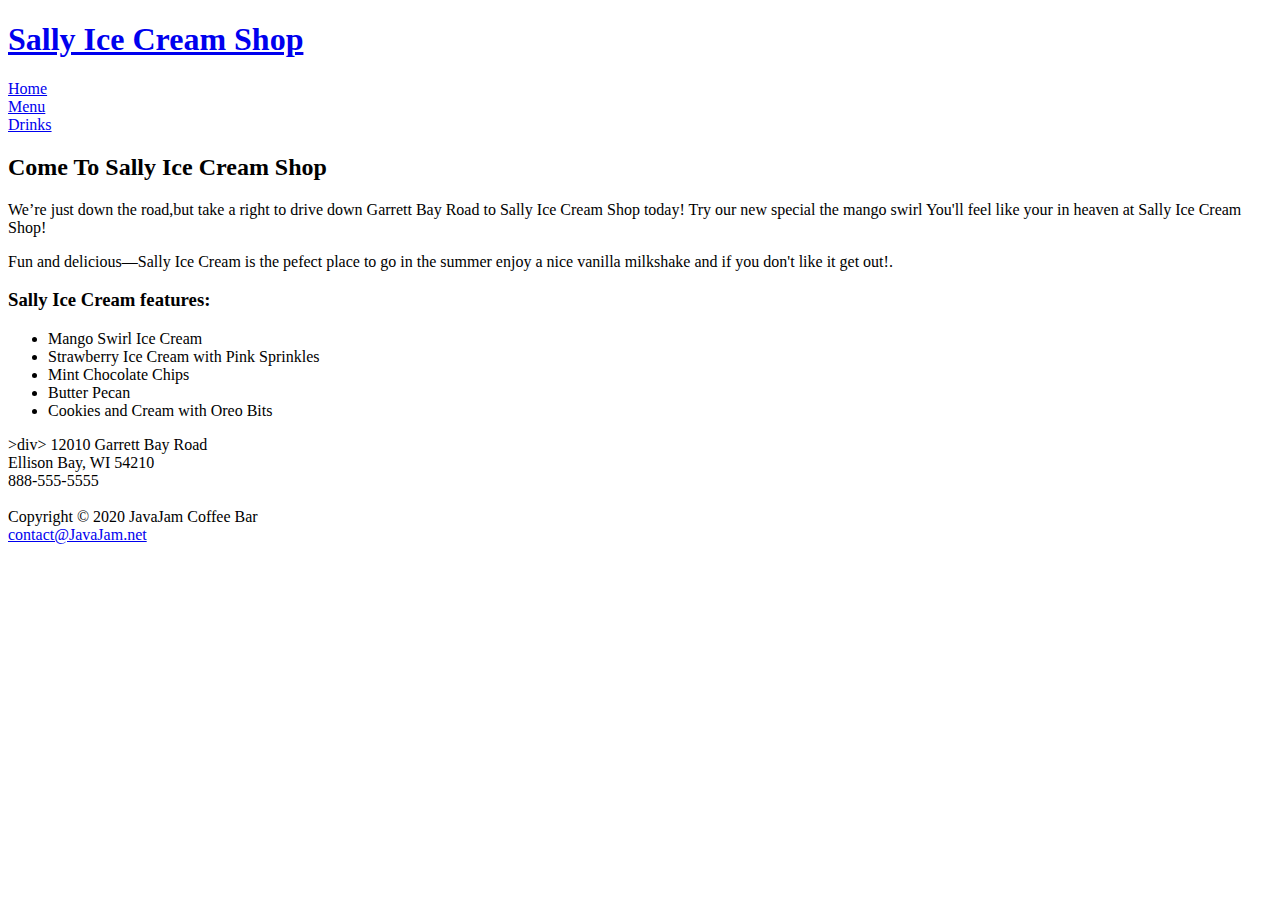
==== index.html @ 9486cb6f "Create index.html" ====
<!DOCTYPE html>
<html lang="en">
<head>
<title>Sally Ice Cream </title>
<meta charset="utf-8">
<link href="javajam.css" rel="stylesheet">
</head>
<body>
<div id="wrapper">
<header>
<h1><a href="index.html">Sally Ice Cream Shop </a></h1>
</header>
<nav>
</ul>
<li><a href="index.html">Home</a></li>
<li><a href="menu.html">Menu</a></li> 
<li><a href="music.html">Drinks</a></li>
</ul>
</nav>
 <main>
<div id="homehero">
</div>
<h2>Come To Sally Ice Cream Shop </h2>
<p>We&#8217;re just down the road,but take a right to drive down Garrett Bay Road to Sally Ice Cream Shop today! 
Try our new special the mango swirl You'll
feel like your in heaven at Sally Ice Cream Shop!</p>
<p>Fun and  delicious&mdash;Sally Ice Cream  is the pefect place to go in the summer
enjoy a nice vanilla milkshake and if you don't like it get out!.</p>
<h3>Sally Ice Cream features:</h3>
<ul>
<li>Mango Swirl Ice Cream</li> 
<li>Strawberry Ice Cream with Pink Sprinkles</li>
<li>Mint Chocolate Chips</li>
<li>Butter Pecan</li>
<li>Cookies and Cream with Oreo Bits</li>
</ul>
 >div>
12010 Garrett Bay Road<br>
Ellison Bay, WI 54210<br>
888-555-5555<br><br>
</div>
</main>  
<footer>
  Copyright &copy; 2020 JavaJam Coffee Bar<br>  
  <a href="mailto:yourfirstname@yourlastname.com">contact@JavaJam.net</a>
</footer>
</div>
</body>
</html>
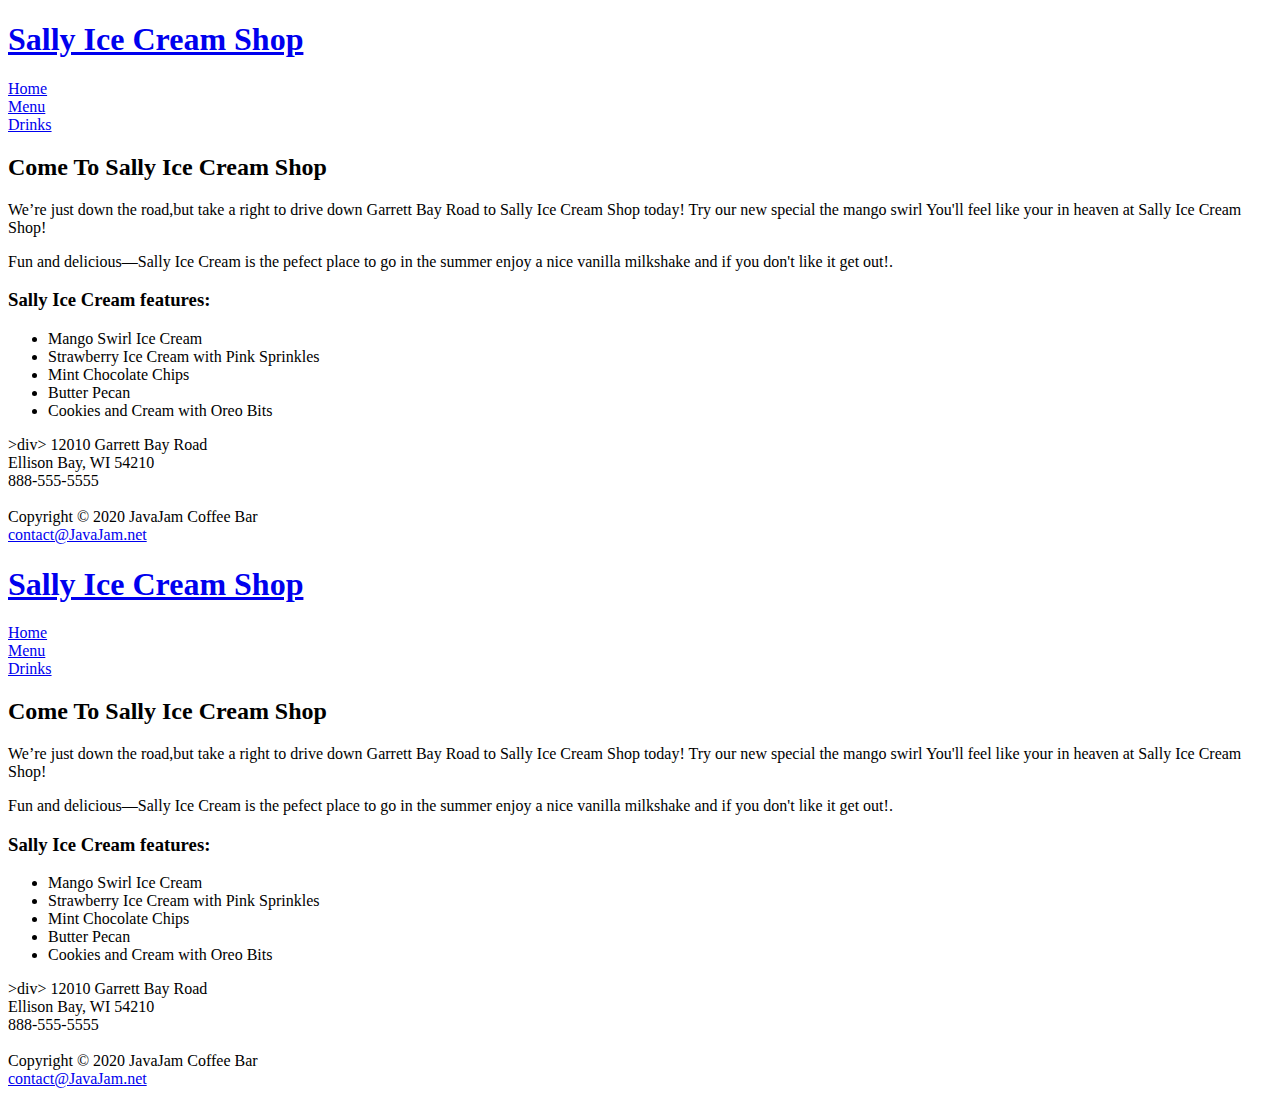
==== commit c69f077e: "Update index.html" ====
--- a/index.html
+++ b/index.html
@@ -47,3 +47,52 @@
 </div>
 </body>
 </html>
+<!DOCTYPE html>
+<html lang="en">
+<head>
+<title>Sally Ice Cream </title>
+<meta charset="utf-8">
+<link href="javajam.css" rel="stylesheet">
+</head>
+<body>
+<div id="wrapper">
+<header>
+<h1><a href="index.html">Sally Ice Cream Shop </a></h1>
+</header>
+<nav>
+</ul>
+<li><a href="index.html">Home</a></li>
+<li><a href="menu.html">Menu</a></li> 
+<li><a href="music.html">Drinks</a></li>
+</ul>
+</nav>
+ <main>
+<div id="homehero">
+</div>
+<h2>Come To Sally Ice Cream Shop </h2>
+<p>We&#8217;re just down the road,but take a right to drive down Garrett Bay Road to Sally Ice Cream Shop today! 
+Try our new special the mango swirl You'll
+feel like your in heaven at Sally Ice Cream Shop!</p>
+<p>Fun and  delicious&mdash;Sally Ice Cream  is the pefect place to go in the summer
+enjoy a nice vanilla milkshake and if you don't like it get out!.</p>
+<h3>Sally Ice Cream features:</h3>
+<ul>
+<li>Mango Swirl Ice Cream</li> 
+<li>Strawberry Ice Cream with Pink Sprinkles</li>
+<li>Mint Chocolate Chips</li>
+<li>Butter Pecan</li>
+<li>Cookies and Cream with Oreo Bits</li>
+</ul>
+ >div>
+12010 Garrett Bay Road<br>
+Ellison Bay, WI 54210<br>
+888-555-5555<br><br>
+</div>
+</main>  
+<footer>
+  Copyright &copy; 2020 JavaJam Coffee Bar<br>  
+  <a href="mailto:Saleena@Hanif.com">contact@JavaJam.net</a>
+</footer>
+</div>
+</body>
+</html>
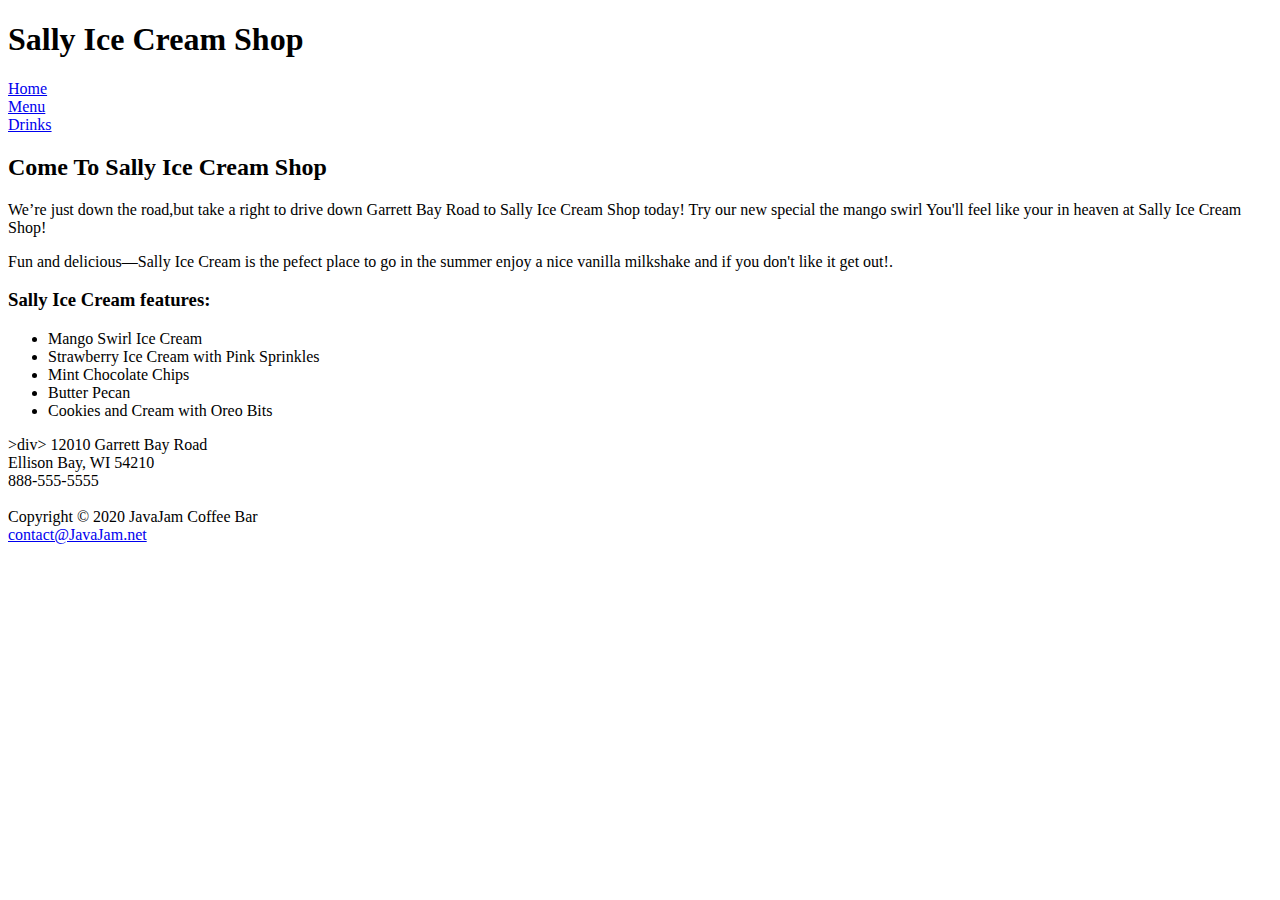
==== commit abf9f301: "Update index.html" ====
--- a/index.html
+++ b/index.html
@@ -1,4 +1,4 @@
- <!DOCTYPE html>
+  <!DOCTYPE html>
 <html lang="en">
 <head>
 <title>Sally Ice Cream </title>
@@ -8,7 +8,7 @@
 <body>
 <div id="wrapper">
 <header>
-<h1><a href="index.html">Sally Ice Cream Shop </a></h1>
+<h1>Sally Ice Cream Shop </h1>
 </header>
 <nav>
 </ul>
@@ -20,7 +20,7 @@
  <main>
 <div id="homehero">
 </div>
-<h2>Come To Sally Ice Cream Shop </h2>
+<h2>Come To Sally Ice Cream Shop</h2>
 <p>We&#8217;re just down the road,but take a right to drive down Garrett Bay Road to Sally Ice Cream Shop today! 
 Try our new special the mango swirl You'll
 feel like your in heaven at Sally Ice Cream Shop!</p>
@@ -47,52 +47,3 @@
 </div>
 </body>
 </html>
-<!DOCTYPE html>
-<html lang="en">
-<head>
-<title>Sally Ice Cream </title>
-<meta charset="utf-8">
-<link href="javajam.css" rel="stylesheet">
-</head>
-<body>
-<div id="wrapper">
-<header>
-<h1><a href="index.html">Sally Ice Cream Shop </a></h1>
-</header>
-<nav>
-</ul>
-<li><a href="index.html">Home</a></li>
-<li><a href="menu.html">Menu</a></li> 
-<li><a href="music.html">Drinks</a></li>
-</ul>
-</nav>
- <main>
-<div id="homehero">
-</div>
-<h2>Come To Sally Ice Cream Shop </h2>
-<p>We&#8217;re just down the road,but take a right to drive down Garrett Bay Road to Sally Ice Cream Shop today! 
-Try our new special the mango swirl You'll
-feel like your in heaven at Sally Ice Cream Shop!</p>
-<p>Fun and  delicious&mdash;Sally Ice Cream  is the pefect place to go in the summer
-enjoy a nice vanilla milkshake and if you don't like it get out!.</p>
-<h3>Sally Ice Cream features:</h3>
-<ul>
-<li>Mango Swirl Ice Cream</li> 
-<li>Strawberry Ice Cream with Pink Sprinkles</li>
-<li>Mint Chocolate Chips</li>
-<li>Butter Pecan</li>
-<li>Cookies and Cream with Oreo Bits</li>
-</ul>
- >div>
-12010 Garrett Bay Road<br>
-Ellison Bay, WI 54210<br>
-888-555-5555<br><br>
-</div>
-</main>  
-<footer>
-  Copyright &copy; 2020 JavaJam Coffee Bar<br>  
-  <a href="mailto:Saleena@Hanif.com">contact@JavaJam.net</a>
-</footer>
-</div>
-</body>
-</html>
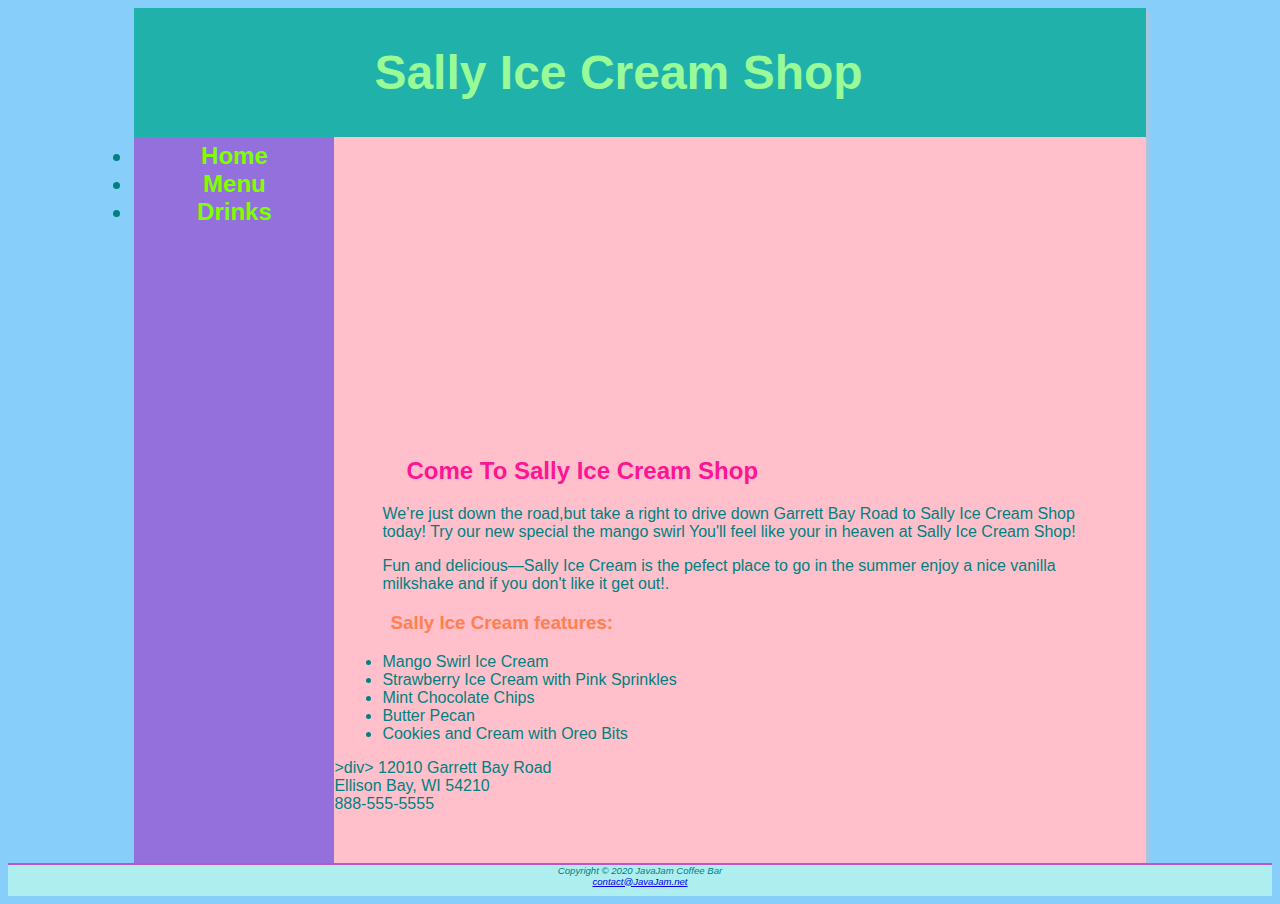
==== commit 92c9b5af: "Update index.html" ====
--- a/index.html
+++ b/index.html
@@ -3,7 +3,7 @@
 <head>
 <title>Sally Ice Cream </title>
 <meta charset="utf-8">
-<link href="javajam.css" rel="stylesheet">
+<link href="icecream.css" rel="stylesheet">
 </head>
 <body>
 <div id="wrapper">
--- a/icecream.css
+++ b/icecream.css
@@ -0,0 +1,113 @@
+* {box-sizing:border-box;}
+body{
+background-color:LightSkyBlue;
+background-image:url();
+background-repeat:no-repeat;
+background-size:cover;
+background-attachment:fixed;
+color:Teal;
+font-family:Tahoma,Arial,sans-serif;
+}
+#wrapper{
+background-color:MediumPurple;
+margin-left:auto;
+margin-right:auto;
+width:80%;
+min-width:900px;
+max-width:1280px;
+box-shadow: 3px 3px 3px LightSteelBlue;
+padding:0;
+}
+header{
+background-color:LightSeaGreen;
+background-image:url();
+background-repeat: no-repeat;
+color:PaleGreen;
+padding-left: 240px;
+padding-top:5px;
+padding-bottom:5px;
+}
+header a {text-decoration:none;}
+header a:link {color: #231814;}
+header a:visited{color: #231814;}
+header a:hover {color: MidnightBlue;}
+h1{font-size:3em;}
+h2{color:DeepPink;}
+h3,dt {color:Coral;}
+h4{
+background-color:PeachPuff;
+font-size:1.2em;
+padding-left:.5em;
+padding-bottom:0;
+text-transform:uppercase;
+border-bottom:1px solid #221811;
+clear:left;
+}
+nav{
+float:left;
+font-weight:bold;
+text-align:center;
+font-size:1.5em;
+padding-top:5px;
+padding-bottom:5px;
+width:200px;
+}
+nav a {text-decoration:none;}
+nav a:link    {color:Chartreuse;}
+nav a:visited  {color:LightGreen;}
+nav a:hover   {color:LightBlue;}
+nav ul {
+list-style-type:none;
+padding-left:0;}
+main{
+background-color:Pink;
+display: block;
+margin-left: 200px;
+overflow:auto;
+padding: 0 0 2em 0;
+}
+h2,h3,h4,p,div,ul,dl {padding-left:3em;padding-right:2em;}
+.details{
+padding-left:20%;
+padding-right:20%;
+overflow:auto;
+}
+.float-left {
+float:left;
+padding-right:2em;
+padding-bottom:2em;
+}
+.onethird{
+float:left;
+width:33%;
+}
+img{
+padding-left: 10px;
+padding-right:10px;}
+#homehero{
+height:300px;
+background-image:url(hero.jpg);
+background-repeat:no-repeat;
+background-size:100% 100%;
+}
+#heromugs{
+height:300px;
+background-image:url(heromugs.jpg);
+background-repeat:no-repeat;
+background-size:100% 100%;
+}
+#heroguitar{
+height:300px;
+background-image:url(heroguitar.jpg);
+background-repeat:no-repeat;
+background-size:100% 100%;
+}
+
+footer{
+background-color:PaleTurquoise;
+font-size:.60em;
+font-style:italic;
+text-align:center;
+padding-bottom:1em;
+border-top:2px solid MediumOrchid;
+}
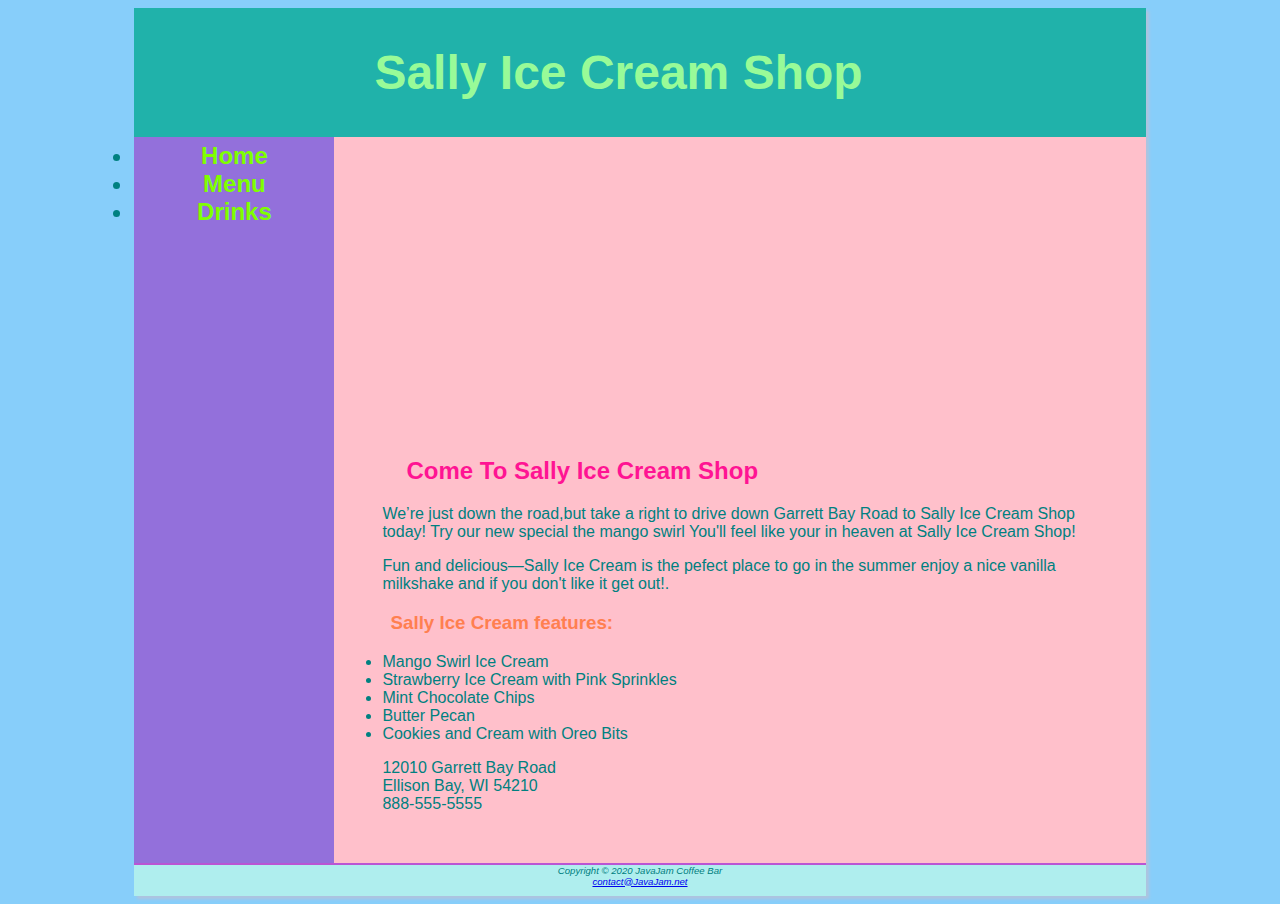
==== commit be14d3ea: "Update index.html" ====
--- a/index.html
+++ b/index.html
@@ -34,7 +34,7 @@
 <li>Butter Pecan</li>
 <li>Cookies and Cream with Oreo Bits</li>
 </ul>
- >div>
+<div>
 12010 Garrett Bay Road<br>
 Ellison Bay, WI 54210<br>
 888-555-5555<br><br>
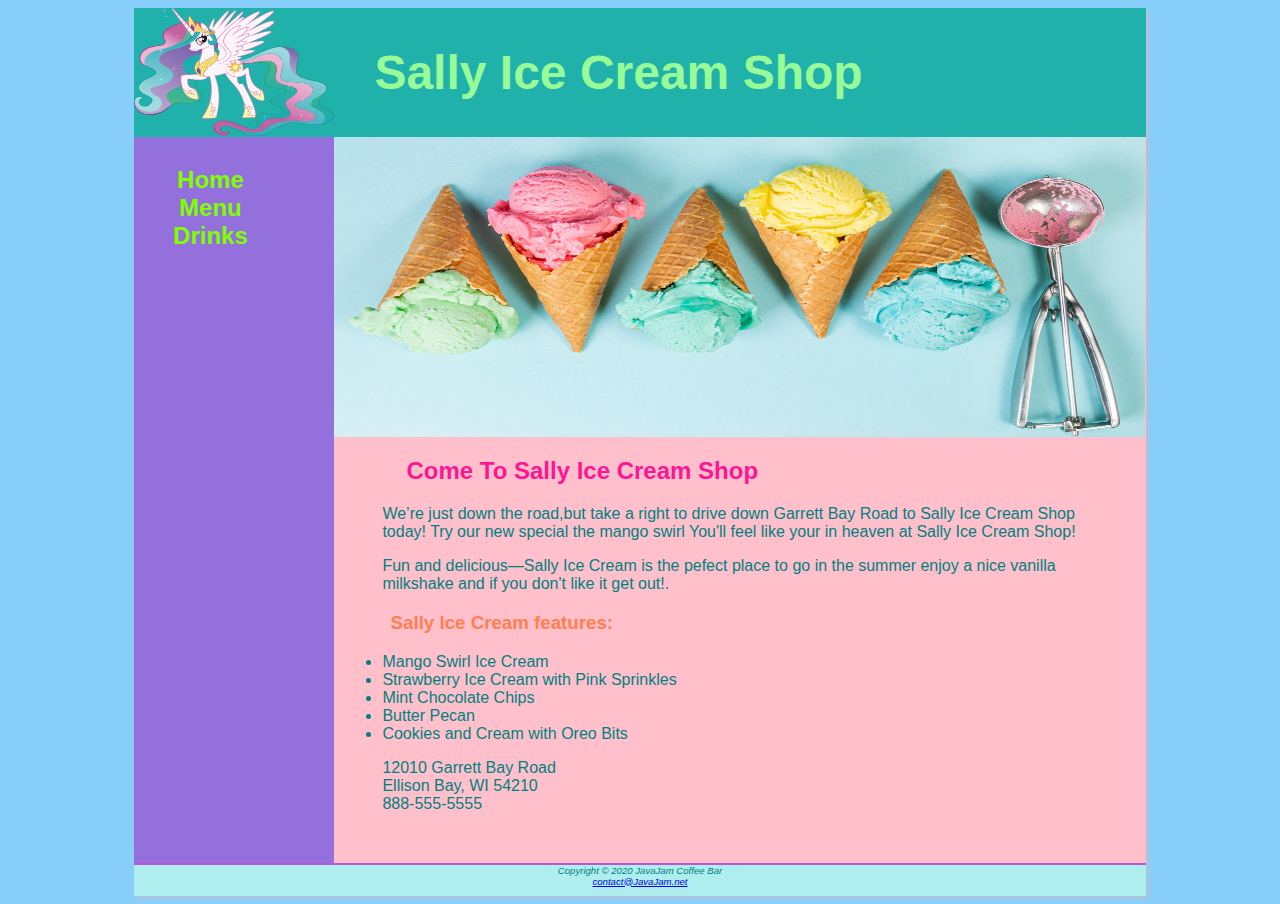
==== commit 0626c77e: "Update index.html" ====
--- a/index.html
+++ b/index.html
@@ -11,7 +11,7 @@
 <h1>Sally Ice Cream Shop </h1>
 </header>
 <nav>
-</ul>
+<ul>
 <li><a href="index.html">Home</a></li>
 <li><a href="menu.html">Menu</a></li> 
 <li><a href="music.html">Drinks</a></li>
--- a/icecream.css
+++ b/icecream.css
@@ -20,8 +20,9 @@
 }
 header{
 background-color:LightSeaGreen;
-background-image:url();
+background-image:url(icecream_topleft.jpg);
 background-repeat: no-repeat;
+background-size: 200px 128px;
 color:PaleGreen;
 padding-left: 240px;
 padding-top:5px;
@@ -86,7 +87,7 @@
 padding-right:10px;}
 #homehero{
 height:300px;
-background-image:url(hero.jpg);
+background-image:url(icecream_middle.jpg);
 background-repeat:no-repeat;
 background-size:100% 100%;
 }
